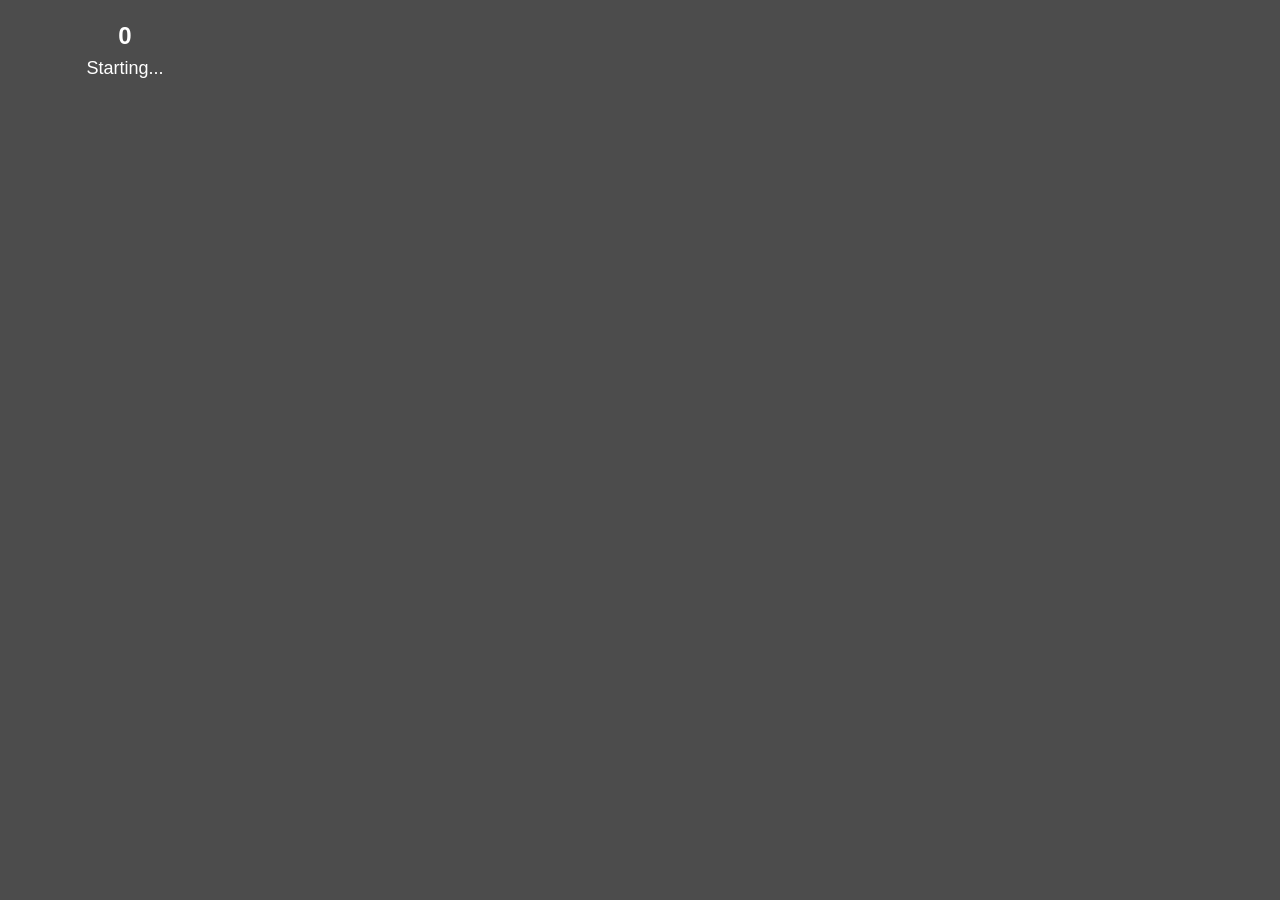
==== HackerRank LInkedIn/progress.html @ 19675444 "Add files via upload" ====
<!DOCTYPE html>
<html>
<head>
  <title>Extraction Progress</title>
  <style>
    body {
      margin: 0;
      font-family: Arial, sans-serif;
      background: rgba(0,0,0,0.7);
      color: white;
      width: 250px;
      height: 100px;
      display: flex;
      flex-direction: column;
      justify-content: center;
      align-items: center;
    }
    #progress-number {
      font-size: 24px;
      font-weight: bold;
    }
    #progress-username {
      font-size: 18px;
      margin-top: 8px;
      word-break: break-word;
      text-align: center;
    }
  </style>
</head>
<body>
  <div id="progress-number">0</div>
  <div id="progress-username">Starting...</div>
  <script src="progress.js"></script>
</body>
</html>
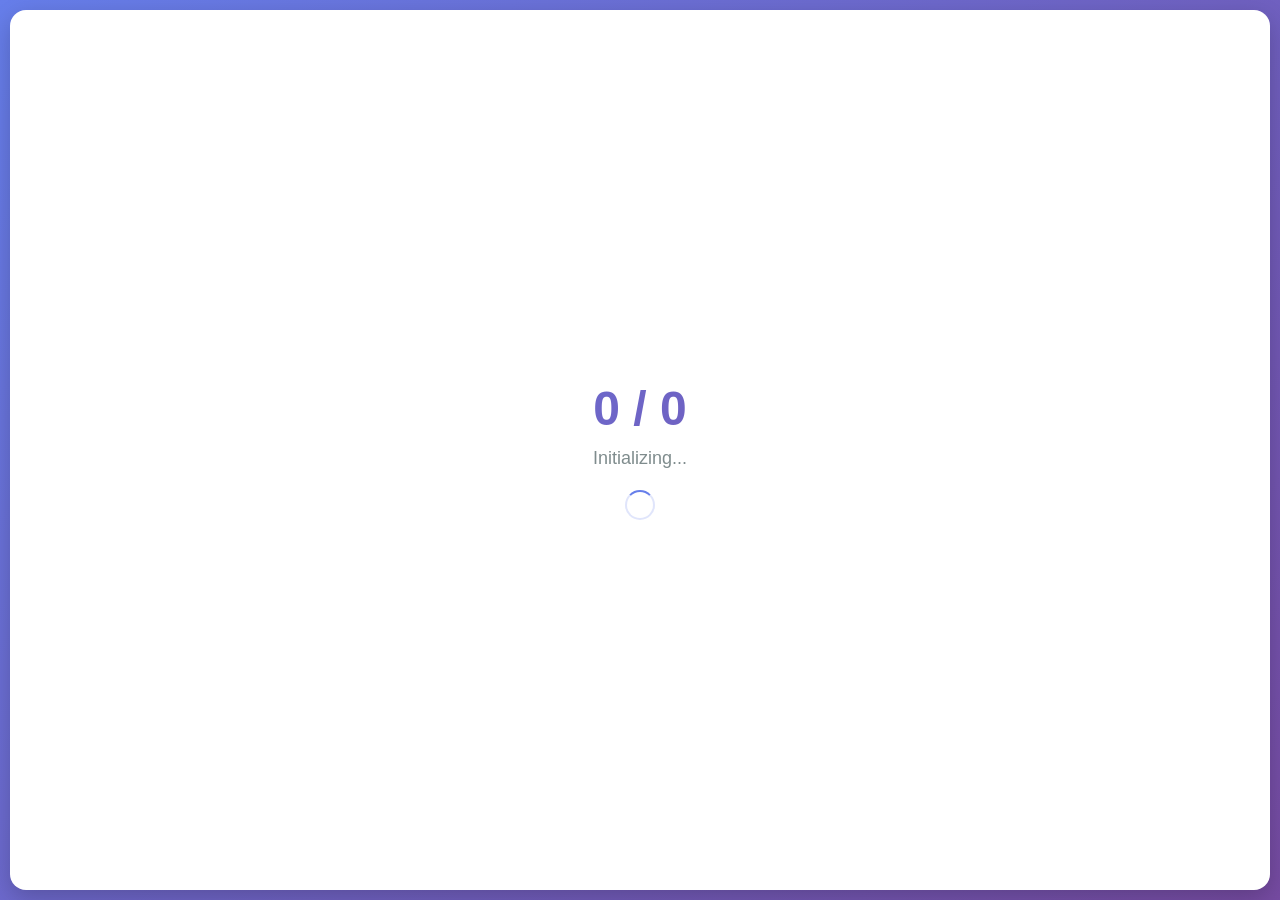
==== commit d4d6d1a6: "Add files via upload" ====
--- a/HackerRank LInkedIn/progress.html
+++ b/HackerRank LInkedIn/progress.html
@@ -1,35 +1,83 @@
 <!DOCTYPE html>
-<html>
+<html lang="en">
 <head>
-  <title>Extraction Progress</title>
+  <meta charset="UTF-8">
+  <meta name="viewport" content="width=device-width, initial-scale=1.0">
+  <title>Progress</title>
   <style>
+    * {
+      margin: 0;
+      padding: 0;
+      box-sizing: border-box;
+    }
+
     body {
-      margin: 0;
-      font-family: Arial, sans-serif;
-      background: rgba(0,0,0,0.7);
-      color: white;
-      width: 250px;
-      height: 100px;
+      font-family: -apple-system, BlinkMacSystemFont, 'Segoe UI', Roboto, sans-serif;
+      background: linear-gradient(135deg, #667eea, #764ba2);
+      width: 100vw;
+      height: 100vh;
+      display: flex;
+      align-items: center;
+      justify-content: center;
+      overflow: hidden;
+      padding: 10px;
+      resize: both;
+    }
+
+    .card {
+      background: white;
+      border-radius: clamp(8px, 2vmin, 16px);
+      padding: clamp(15px, 5vmin, 30px);
+      text-align: center;
+      box-shadow: 0 8px 24px rgba(0, 0, 0, 0.2);
+      width: 100%;
+      height: 100%;
       display: flex;
       flex-direction: column;
       justify-content: center;
-      align-items: center;
+      gap: clamp(5px, 2vmin, 12px);
     }
-    #progress-number {
-      font-size: 24px;
-      font-weight: bold;
+
+    .progress-number {
+      font-size: clamp(16px, 10vmin, 48px);
+      font-weight: 700;
+      background: linear-gradient(135deg, #667eea, #764ba2);
+      -webkit-background-clip: text;
+      -webkit-text-fill-color: transparent;
     }
-    #progress-username {
-      font-size: 18px;
-      margin-top: 8px;
-      word-break: break-word;
-      text-align: center;
+
+    .username {
+      font-size: clamp(10px, 4vmin, 18px);
+      color: #7f8c8d;
+      font-weight: 500;
+      white-space: nowrap;
+      overflow: hidden;
+      text-overflow: ellipsis;
+    }
+
+    .spinner {
+      width: clamp(16px, 6vmin, 30px);
+      height: clamp(16px, 6vmin, 30px);
+      border: 2px solid rgba(102, 126, 234, 0.2);
+      border-top: 2px solid #667eea;
+      border-radius: 50%;
+      animation: spin 1s linear infinite;
+      margin: 1vmin auto 0;
+    }
+
+    @keyframes spin {
+      0% { transform: rotate(0deg); }
+      100% { transform: rotate(360deg); }
     }
   </style>
 </head>
 <body>
-  <div id="progress-number">0</div>
-  <div id="progress-username">Starting...</div>
+  <div class="card">
+    <div class="progress-number" id="progress-number">0 / 0</div>
+    <div class="username" id="progress-username">Initializing...</div>
+    <div class="spinner"></div>
+  </div>
+  
   <script src="progress.js"></script>
 </body>
 </html>
